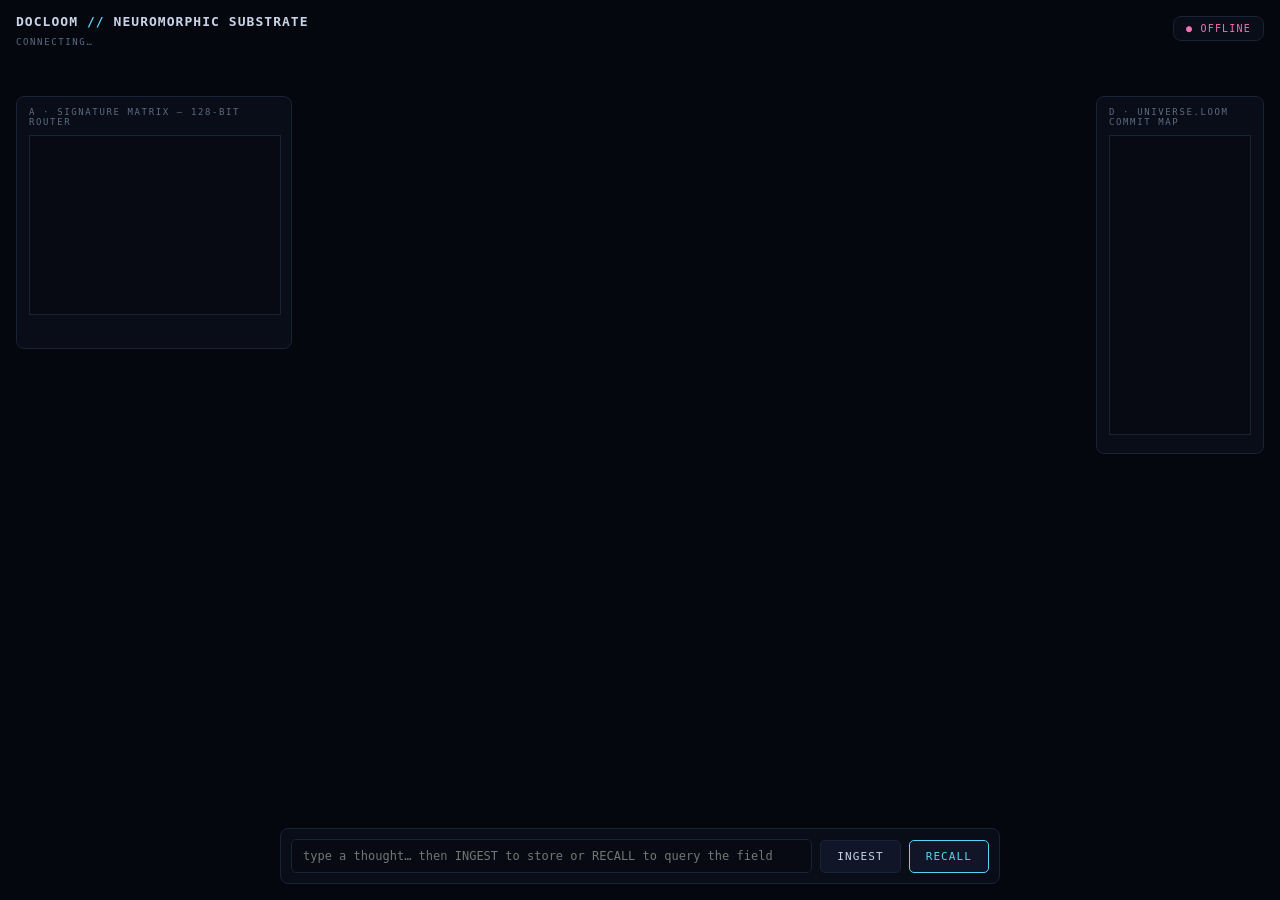
==== Vizualization/neuro_viz.html @ c4079702 "Refactor code structure for improved readability and maintainability" ====
<!DOCTYPE html>
<html lang="en">
<head>
<meta charset="utf-8">
<meta name="viewport" content="width=device-width, initial-scale=1">
<title>DocLoom — Neuromorphic Substrate</title>
<style>
  :root {
    --bg: #05070e; --panel: rgba(11,15,26,.88); --border: #1a2236;
    --ink: #c9d4e8; --muted: #5d6b85; --accent: #57d4f4;
    --amber: #f4b857; --green: #4ade80; --magenta: #f471b5;
    --mono: "Cascadia Code", Consolas, "SF Mono", monospace;
  }
  * { box-sizing: border-box; margin: 0; }
  html, body { height: 100%; overflow: hidden; background: var(--bg); color: var(--ink);
               font-family: var(--mono); font-size: 12px; }
  /* <canvas> is a replaced element — inset:0 alone does NOT stretch it to fill
     the viewport (unlike a <div>); it must be told an explicit size. */
  #gl { position: fixed; inset: 0; width: 100vw; height: 100vh; display: block; }

  .hud { position: fixed; z-index: 10; }
  .panel { background: var(--panel); border: 1px solid var(--border); border-radius: 8px;
           backdrop-filter: blur(6px); }
  .label { font-size: 9px; letter-spacing: .18em; text-transform: uppercase; color: var(--muted); }

  #title { top: 14px; left: 16px; }
  #title h1 { font-size: 13px; font-weight: 600; letter-spacing: .08em; color: var(--ink); }
  #title h1 span { color: var(--accent); }
  #stats { margin-top: 6px; color: var(--muted); line-height: 1.7; }
  #stats b { color: var(--ink); font-weight: 600; }

  /* Component A — signature matrix */
  #sigpanel { top: 96px; left: 16px; width: 276px; padding: 10px 12px 12px; }
  #sigpanel .label { margin-bottom: 8px; }
  #siggrid { display: block; width: 252px; height: 180px; image-rendering: pixelated;
             background: #070a12; border: 1px solid var(--border); }
  #sigverdict { margin-top: 7px; height: 14px; font-size: 10px; }
  #sigverdict.assim { color: var(--green); }
  #sigverdict.accom { color: var(--magenta); }

  /* click-to-inspect node panel */
  #nodeinfo { top: 350px; left: 16px; width: 276px; padding: 10px 12px 12px; display: none; }
  #nodeinfo .close { float: right; cursor: pointer; color: var(--muted); }
  #nodeinfo .close:hover { color: var(--ink); }
  #nodeinfo-id { color: var(--accent); font-size: 11px; margin-top: 4px; }
  #nodeinfo-text { color: var(--ink); font-size: 11px; margin-top: 4px; line-height: 1.5; }
  #nodeinfo-meta { color: var(--muted); font-size: 9.5px; margin-top: 6px; }

  /* Component D — universe.loom commit map */
  #commitmap { top: 96px; right: 16px; width: 168px; padding: 10px 12px 12px; }
  #commitmap .label { margin-bottom: 8px; }
  #segbar { position: relative; width: 100%; height: 300px; border: 1px solid var(--border);
            background: #070a12; overflow: hidden; }
  .seg { position: absolute; left: 0; width: 100%; border-top: 1px solid rgba(26,34,54,.8);
         transition: background .4s; }
  .seg .segname { position: absolute; left: 6px; top: 50%; transform: translateY(-50%);
                  font-size: 8.5px; color: var(--muted); white-space: nowrap; pointer-events: none; }
  .seg.flash { background: rgba(244,184,87,.42) !important; }
  #segtotal { margin-top: 6px; color: var(--muted); font-size: 10px; }

  /* recall results */
  #results { top: 96px; right: 200px; width: 300px; max-height: 46vh; padding: 10px 12px;
             overflow-y: auto; display: none; }
  #results .label { margin-bottom: 6px; }
  .res { padding: 6px 0; border-top: 1px solid var(--border); line-height: 1.45; }
  .res:first-of-type { border-top: none; }
  .res .rid { color: var(--accent); font-size: 10px; }
  .res .rtxt { color: var(--ink); font-size: 11px; }
  .res .rsc { color: var(--muted); font-size: 9.5px; }

  /* command bar */
  #cmdbar { bottom: 16px; left: 50%; transform: translateX(-50%); display: flex; gap: 8px;
            padding: 10px; align-items: center; width: min(720px, 92vw); }
  #cmdinput { flex: 1; background: #070a12; border: 1px solid var(--border); border-radius: 5px;
              color: var(--ink); font-family: var(--mono); font-size: 12px; padding: 9px 11px;
              outline: none; }
  #cmdinput:focus { border-color: var(--accent); }
  .btn { border: 1px solid var(--border); background: #101627; color: var(--ink);
         font-family: var(--mono); font-size: 11px; letter-spacing: .1em; padding: 9px 16px;
         border-radius: 5px; cursor: pointer; }
  .btn:hover { border-color: var(--accent); color: var(--accent); }
  .btn.primary { border-color: var(--accent); color: var(--accent); }

  /* event log */
  #log { bottom: 76px; left: 16px; width: 360px; max-height: 148px; overflow: hidden;
         pointer-events: none; display: flex; flex-direction: column-reverse; gap: 3px; }
  .logline { font-size: 10px; color: var(--muted); opacity: .9; }
  .logline b { color: var(--ink); font-weight: 600; }
  .logline.g b { color: var(--green); } .logline.m b { color: var(--magenta); }
  .logline.c b { color: var(--accent); } .logline.a b { color: var(--amber); }

  #conn { top: 16px; right: 16px; padding: 6px 12px; font-size: 10px; letter-spacing: .12em; }
  #conn.on { color: var(--green); } #conn.off { color: var(--magenta); }
</style>
</head>
<body>
<canvas id="gl"></canvas>

<div class="hud" id="title">
  <h1>DOCLOOM <span>//</span> NEUROMORPHIC SUBSTRATE</h1>
  <div id="stats" class="label">connecting…</div>
</div>

<div class="hud panel" id="sigpanel">
  <div class="label">A · Signature Matrix — 128-bit Router</div>
  <canvas id="siggrid" width="252" height="180"></canvas>
  <div id="sigverdict"></div>
</div>

<div class="hud panel" id="commitmap">
  <div class="label">D · universe.loom Commit Map</div>
  <div id="segbar"></div>
  <div id="segtotal"></div>
</div>

<div class="hud panel" id="results">
  <div class="label">Recall — Top Assemblies</div>
  <div id="reslist"></div>
</div>

<div class="hud panel" id="nodeinfo">
  <div class="label">Selected Node <span class="close" onclick="hideNodeInfo()">✕</span></div>
  <div id="nodeinfo-id"></div>
  <div id="nodeinfo-text"></div>
  <div id="nodeinfo-meta"></div>
</div>

<div class="hud" id="log"></div>
<div class="hud panel" id="conn" class="off">● OFFLINE</div>

<div class="hud panel" id="cmdbar">
  <input id="cmdinput" placeholder="type a thought… then INGEST to store or RECALL to query the field" autocomplete="off">
  <button class="btn" id="btn-ingest">INGEST</button>
  <button class="btn primary" id="btn-recall">RECALL</button>
</div>

<script>
"use strict";
/* ================= WebGL2 particle field (no dependencies) ================= */
const canvas = document.getElementById("gl");
const gl = canvas.getContext("webgl2", { antialias: true, alpha: false });

const VS = `#version 300 es
layout(location=0) in vec3 aPos;
layout(location=1) in float aHue;      // Kuramoto phase -> hue
layout(location=2) in float aAct;      // activation 0..1
layout(location=3) in float aSize;     // mass
layout(location=4) in float aPulse;    // wave pulse 0..1
uniform mat4 uProj, uView;
uniform float uDpr;
out float vHue; out float vAct; out float vPulse;
void main() {
  vec4 mv = uView * vec4(aPos, 1.0);
  gl_Position = uProj * mv;
  float base = 4.5 + aSize * 2.2 + aAct * 5.0 + aPulse * 10.0;
  gl_PointSize = clamp(base * (170.0 / max(1.0, -mv.z)), 3.5, 90.0) * uDpr;
  vHue = aHue; vAct = aAct; vPulse = aPulse;
}`;
const FS = `#version 300 es
precision highp float;
in float vHue; in float vAct; in float vPulse;
out vec4 frag;
vec3 hsl2rgb(float h, float s, float l) {
  vec3 rgb = clamp(abs(mod(h*6.0 + vec3(0.0,4.0,2.0), 6.0) - 3.0) - 1.0, 0.0, 1.0);
  return l + s * (rgb - 0.5) * (1.0 - abs(2.0*l - 1.0));
}
void main() {
  vec2 d = gl_PointCoord - 0.5;
  float r = length(d);
  if (r > 0.5) discard;
  float core = smoothstep(0.5, 0.15, r);           // solid core so tiny points don't vanish
  float glow = smoothstep(0.5, 0.0, r);
  float shape = max(core, glow * 0.6);
  float awake = clamp(vAct, 0.0, 1.0);
  // dormant nodes: dim but clearly visible blue-grey (deep sleep, not invisible); awake: phase hue
  vec3 dormant = vec3(0.30, 0.36, 0.50);
  vec3 liveHue = hsl2rgb(vHue, 0.78, 0.46 + 0.24 * awake);
  vec3 col = mix(dormant, liveHue, smoothstep(0.03, 0.30, awake));
  col += vec3(0.35, 0.85, 1.0) * vPulse * 0.9;          // cyan wave flash
  float alpha = shape * (0.55 + 0.45 * max(awake, vPulse));
  frag = vec4(col * shape, alpha);
}`;

function compile(type, src) {
  const s = gl.createShader(type); gl.shaderSource(s, src); gl.compileShader(s);
  if (!gl.getShaderParameter(s, gl.COMPILE_STATUS)) throw gl.getShaderInfoLog(s);
  return s;
}
const prog = gl.createProgram();
gl.attachShader(prog, compile(gl.VERTEX_SHADER, VS));
gl.attachShader(prog, compile(gl.FRAGMENT_SHADER, FS));
gl.linkProgram(prog);
if (!gl.getProgramParameter(prog, gl.LINK_STATUS)) throw gl.getProgramInfoLog(prog);
gl.useProgram(prog);
gl.enable(gl.BLEND);
gl.blendFunc(gl.SRC_ALPHA, gl.ONE);   // additive glow
const uProj = gl.getUniformLocation(prog, "uProj");
const uView = gl.getUniformLocation(prog, "uView");
const uDprLoc = gl.getUniformLocation(prog, "uDpr");

/* ---- matrices ---- */
function perspective(fov, asp, near, far) {
  const f = 1 / Math.tan(fov / 2), nf = 1 / (near - far);
  return new Float32Array([f/asp,0,0,0, 0,f,0,0, 0,0,(far+near)*nf,-1, 0,0,2*far*near*nf,0]);
}
function lookAt(eye) {
  const z = norm3(eye), x = norm3(cross([0,1,0], z)), y = cross(z, x);
  return new Float32Array([
    x[0],y[0],z[0],0, x[1],y[1],z[1],0, x[2],y[2],z[2],0,
    -dot3(x,eye), -dot3(y,eye), -dot3(z,eye), 1]);
}
const cross = (a,b)=>[a[1]*b[2]-a[2]*b[1], a[2]*b[0]-a[0]*b[2], a[0]*b[1]-a[1]*b[0]];
const dot3  = (a,b)=>a[0]*b[0]+a[1]*b[1]+a[2]*b[2];
const norm3 = v=>{const l=Math.hypot(...v)||1; return [v[0]/l,v[1]/l,v[2]/l];};

/* ---- screen-space projection (mirrors the vertex shader, for click picking) ---- */
let lastView = new Float32Array(16), lastProj = new Float32Array(16), lastCssW = 1, lastCssH = 1;
function mulMat4Vec4(m, v) {
  return [
    m[0]*v[0]+m[4]*v[1]+m[8]*v[2]+m[12]*v[3],
    m[1]*v[0]+m[5]*v[1]+m[9]*v[2]+m[13]*v[3],
    m[2]*v[0]+m[6]*v[1]+m[10]*v[2]+m[14]*v[3],
    m[3]*v[0]+m[7]*v[1]+m[11]*v[2]+m[15]*v[3],
  ];
}
function worldToScreen(x, y, z) {
  const mv = mulMat4Vec4(lastView, [x, y, z, 1]);
  const clip = mulMat4Vec4(lastProj, mv);
  if (clip[3] <= 0.0001) return null;   // behind the camera
  const ndcX = clip[0] / clip[3], ndcY = clip[1] / clip[3];
  return [(ndcX * 0.5 + 0.5) * lastCssW, (1 - (ndcY * 0.5 + 0.5)) * lastCssH];
}

/* ---- camera (orbit) + click-to-inspect ---- */
let camTheta = 0.6, camPhi = 1.15, camDist = 70, autoRot = true;
let selectedIdx = -1;
canvas.style.cursor = "grab";
canvas.addEventListener("mousedown", e => {
  autoRot = false;
  canvas.style.cursor = "grabbing";
  const sx = e.clientX, sy = e.clientY, t0 = camTheta, p0 = camPhi;
  let moved = 0;
  const move = ev => {
    camTheta = t0 + (ev.clientX - sx) * 0.006;
    camPhi = Math.min(2.9, Math.max(0.2, p0 + (ev.clientY - sy) * 0.006));
    moved = Math.max(moved, Math.hypot(ev.clientX - sx, ev.clientY - sy));
  };
  const up = ev => {
    window.removeEventListener("mousemove", move); window.removeEventListener("mouseup", up);
    canvas.style.cursor = "grab";
    if (moved < 5) pickNode(ev.clientX, ev.clientY);   // a real click, not a drag
  };
  window.addEventListener("mousemove", move); window.addEventListener("mouseup", up);
});
canvas.addEventListener("wheel", e => { camDist = Math.min(400, Math.max(30, camDist + e.deltaY * 0.12)); });

function pickNode(clientX, clientY) {
  const rect = canvas.getBoundingClientRect();
  const mx = clientX - rect.left, my = clientY - rect.top;
  let best = -1, bestDist = 22;   // 22px pick radius
  for (let i = 0; i < N; i++) {
    const s = worldToScreen(pos[i*3], pos[i*3+1], pos[i*3+2]);
    if (!s) continue;
    const d = Math.hypot(s[0] - mx, s[1] - my);
    if (d < bestDist) { bestDist = d; best = i; }
  }
  selectedIdx = best;
  if (best >= 0) showNodeInfo(nodes[best]); else hideNodeInfo();
}
function showNodeInfo(nd) {
  document.getElementById("nodeinfo-id").textContent = nd.id;
  document.getElementById("nodeinfo-text").textContent = nd.text || "(no text)";
  document.getElementById("nodeinfo-meta").textContent =
    `mass ${Number(nd.mass||0).toFixed(2)} · act ${Number(nd.activation||0).toFixed(2)} · ` +
    `phase ${Number(nd.phase||0).toFixed(2)} · ${nd.crystal||""}`;
  document.getElementById("nodeinfo").style.display = "block";
}
function hideNodeInfo() { selectedIdx = -1; document.getElementById("nodeinfo").style.display = "none"; }

/* ---- node store + GPU buffers ---- */
const MAXN = 4096;
const pos = new Float32Array(MAXN*3), hue = new Float32Array(MAXN),
      act = new Float32Array(MAXN),   size = new Float32Array(MAXN),
      pulse = new Float32Array(MAXN);
const targAct = new Float32Array(MAXN), targHue = new Float32Array(MAXN);
let nodes = [], byId = new Map(), N = 0;

const vao = gl.createVertexArray(); gl.bindVertexArray(vao);
function makeBuf(loc, comps, arr) {
  const b = gl.createBuffer(); gl.bindBuffer(gl.ARRAY_BUFFER, b);
  gl.bufferData(gl.ARRAY_BUFFER, arr, gl.DYNAMIC_DRAW);
  gl.enableVertexAttribArray(loc); gl.vertexAttribPointer(loc, comps, gl.FLOAT, false, 0, 0);
  return b;
}
const bPos = makeBuf(0,3,pos), bHue = makeBuf(1,1,hue), bAct = makeBuf(2,1,act),
      bSize = makeBuf(3,1,size), bPulse = makeBuf(4,1,pulse);
function push(buf, arr, n) { gl.bindBuffer(gl.ARRAY_BUFFER, buf);
  gl.bufferSubData(gl.ARRAY_BUFFER, 0, arr, 0, n); }

function addNode(nd, bright) {
  let i = byId.has(nd.id) ? byId.get(nd.id) : (N < MAXN ? N++ : -1);
  if (i < 0) return;
  byId.set(nd.id, i); nodes[i] = nd;
  pos[i*3] = nd.pos[0]; pos[i*3+1] = nd.pos[1]; pos[i*3+2] = nd.pos[2];
  size[i] = Math.min(3.0, 0.5 + Math.log(1 + (nd.mass||1)) * 0.5);
  targHue[i] = phase2hue(nd.phase||0); hue[i] = targHue[i];
  targAct[i] = nd.activation||0; act[i] = bright ? 1.0 : targAct[i];
  pulse[i] = bright ? 1.0 : 0.0;
}
const phase2hue = p => ((p % (2*Math.PI)) + 2*Math.PI) % (2*Math.PI) / (2*Math.PI);

/* ---- wave state (Component B) ---- */
let wave = null; // {origin:[x,y,z], r, gains:Map}
function startWave(origin, gains, topIds) {
  wave = { origin, r: 0, gains, top: new Set(topIds) };
}

/* ---- render loop ---- */
let lastT = performance.now();
function frame(t) {
  const dt = Math.min(0.05, (t - lastT) / 1000); lastT = t;
  if (autoRot) camTheta += dt * 0.05;

  // Component C: activation/phase easing + gravitational drift + deep-sleep fade
  let cx=0, cy=0, cz=0, cw=0;
  for (let i=0;i<N;i++){ const w=act[i]; cx+=pos[i*3]*w; cy+=pos[i*3+1]*w; cz+=pos[i*3+2]*w; cw+=w; }
  if (cw > 0.01) { cx/=cw; cy/=cw; cz/=cw; }
  for (let i=0;i<N;i++) {
    act[i] += (targAct[i] - act[i]) * Math.min(1, dt*2.5);
    let dh = targHue[i] - hue[i];
    if (dh > .5) dh -= 1; if (dh < -.5) dh += 1;
    hue[i] = (hue[i] + dh * Math.min(1, dt*2.0) + 1) % 1;
    if (cw > 0.01 && act[i] > 0.15) {           // gravity creep toward active center of mass
      const g = dt * 0.16 * act[i];
      pos[i*3]   += (cx - pos[i*3])   * g;
      pos[i*3+1] += (cy - pos[i*3+1]) * g;
      pos[i*3+2] += (cz - pos[i*3+2]) * g;
    }
    pulse[i] = Math.max(0, pulse[i] - dt*1.4);
  }
  if (selectedIdx >= 0 && selectedIdx < N) pulse[selectedIdx] = Math.max(pulse[selectedIdx], 0.5);

  // Component B: expanding wavefront
  if (wave) {
    wave.r += dt * 95;
    const thick = 11;
    for (let i=0;i<N;i++) {
      const dx=pos[i*3]-wave.origin[0], dy=pos[i*3+1]-wave.origin[1], dz=pos[i*3+2]-wave.origin[2];
      const d = Math.hypot(dx,dy,dz);
      if (Math.abs(d - wave.r) < thick) {
        const g = wave.gains.get(nodes[i]?.id) ?? 0.15;
        pulse[i] = Math.max(pulse[i], Math.min(1, 0.25 + g) * (wave.top.has(nodes[i]?.id) ? 1.0 : 0.6));
      }
    }
    if (wave.r > 260) wave = null;
  }

  push(bPos,pos,N*3); push(bHue,hue,N); push(bAct,act,N); push(bSize,size,N); push(bPulse,pulse,N);

  // Render at the true device pixel ratio (capped) so the field is crisp,
  // not upscaled-blurry, on HiDPI/scaled displays.
  const dpr = Math.min(2, window.devicePixelRatio || 1);
  const cssW = canvas.clientWidth, cssH = canvas.clientHeight;
  const bufW = Math.max(1, Math.round(cssW * dpr)), bufH = Math.max(1, Math.round(cssH * dpr));
  if (canvas.width !== bufW || canvas.height !== bufH) { canvas.width = bufW; canvas.height = bufH; }
  gl.viewport(0,0,bufW,bufH);
  gl.clearColor(0.02,0.027,0.055,1); gl.clear(gl.COLOR_BUFFER_BIT);
  const eye = [ camDist*Math.sin(camPhi)*Math.cos(camTheta),
                camDist*Math.cos(camPhi),
                camDist*Math.sin(camPhi)*Math.sin(camTheta) ];
  const proj = perspective(0.9, bufW/bufH, 0.1, 2000);
  const view = lookAt(eye);
  gl.uniformMatrix4fv(uProj, false, proj);
  gl.uniformMatrix4fv(uView, false, view);
  gl.uniform1f(uDprLoc, dpr);
  gl.bindVertexArray(vao);
  gl.drawArrays(gl.POINTS, 0, N);
  lastView = view; lastProj = proj; lastCssW = cssW; lastCssH = cssH;   // for click picking
  requestAnimationFrame(frame);
}
requestAnimationFrame(frame);

/* ================= Component A — signature matrix ================= */
const sigCanvas = document.getElementById("siggrid"), sctx = sigCanvas.getContext("2d");
const sigRows = [];   // {bits:[128], color}
function drawSigGrid(flashAll) {
  const W = sigCanvas.width, H = sigCanvas.height, rows = Math.min(sigRows.length, 30);
  sctx.fillStyle = "#070a12"; sctx.fillRect(0,0,W,H);
  const rh = H / 30, bw = W / 128;
  for (let r=0;r<rows;r++) {
    const row = sigRows[sigRows.length-1-r];
    for (let b=0;b<128;b++) if (row.bits[b]) {
      sctx.fillStyle = flashAll ? "#8ecbff" : row.color;
      sctx.fillRect(b*bw, r*rh+0.5, Math.max(1,bw-0.4), rh-1);
    }
  }
}
function sigEvent(bits, assimilated) {
  drawSigGrid(true);                        // parallel Hamming sweep flash
  setTimeout(() => {
    sigRows.push({ bits, color: assimilated ? "rgba(74,222,128,.85)" : "rgba(244,113,181,.85)" });
    if (sigRows.length > 64) sigRows.shift();
    drawSigGrid(false);
    const v = document.getElementById("sigverdict");
    v.className = assimilated ? "assim" : "accom";
    v.textContent = assimilated ? "≤32-bit match → ASSIMILATION (joined cluster)"
                                : ">32-bit distance → ACCOMMODATION (new leader spawned)";
  }, 140);
}

/* ================= Component D — commit map ================= */
const segbar = document.getElementById("segbar");
function drawCommitMap(uni) {
  if (!uni || !uni.segments) return;
  const entries = Object.entries(uni.segments);
  entries.push(["journal ⇣", uni.journal_bytes || 0]);
  const weights = entries.map(([,v]) => Math.log2(2 + v));
  const total = weights.reduce((a,b)=>a+b,0) || 1;
  segbar.innerHTML = "";
  let y = 0;
  const H = segbar.clientHeight, hues = ["#14324a","#1b2b45","#22304e","#1a3a3f","#2a2b4f","#173447"];
  entries.forEach(([name, bytes], i) => {
    const h = Math.max(9, weights[i] / total * H);
    const div = document.createElement("div");
    div.className = "seg"; div.style.top = y+"px"; div.style.height = h+"px";
    div.style.background = name.startsWith("journal") ? "rgba(244,184,87,.16)" : hues[i % hues.length];
    div.innerHTML = `<span class="segname">${name} · ${fmtBytes(bytes)}</span>`;
    div.title = `${name}: ${bytes} bytes`;
    segbar.appendChild(div);
    y += h;
  });
  document.getElementById("segtotal").textContent =
    `total ${fmtBytes(uni.total_bytes||0)} · gen ${uni.generation ?? "?"} · 1 file`;
}
function flashCommit() {
  segbar.querySelectorAll(".seg").forEach(s => { s.classList.add("flash");
    setTimeout(()=>s.classList.remove("flash"), 420); });
}
const fmtBytes = b => b > 1048576 ? (b/1048576).toFixed(1)+" MB" : b > 1024 ? (b/1024).toFixed(1)+" KB" : b+" B";

/* ================= HUD helpers ================= */
function logLine(cls, html) {
  const el = document.createElement("div");
  el.className = "logline " + cls; el.innerHTML = html;
  const log = document.getElementById("log");
  log.prepend(el);
  while (log.children.length > 9) log.lastChild.remove();
}
function setStats(d) {
  document.getElementById("stats").innerHTML =
    `dim <b>${d.dimension}</b> · seed <b>${d.seed}</b> · nodes <b>${N}</b> · ` +
    `awake <b id="awake">${d.ledger_size ?? 0}</b> · crystals <b>${(d.crystals||[]).length || "?"}</b>`;
}

/* ================= WebSocket ================= */
let ws, ready = false;
function connect() {
  ws = new WebSocket((location.protocol === "https:" ? "wss://" : "ws://") + location.host + "/loom/neuro/ws");
  ws.onopen = () => { ready = true;
    const c = document.getElementById("conn"); c.textContent = "● LIVE"; c.className = "hud panel on"; };
  ws.onclose = () => { ready = false;
    const c = document.getElementById("conn"); c.textContent = "● OFFLINE"; c.className = "hud panel off";
    setTimeout(connect, 2000); };
  ws.onmessage = ev => {
    const m = JSON.parse(ev.data);
    if (m.type === "init") {
      N = 0; byId.clear(); nodes = [];
      (m.nodes||[]).forEach(nd => addNode(nd, false));
      setStats(m); drawCommitMap(m.universe);
      logLine("c", `<b>SUBSTRATE ONLINE</b> — ${m.nodes.length} shards visible`);
    }
    else if (m.type === "ingest_event") {
      addNode(m.node, true);
      sigEvent(m.signature, m.assimilated);
      drawCommitMap(m.universe); flashCommit();
      document.getElementById("awake") && (document.getElementById("awake").textContent = m.ledger_size);
      logLine(m.assimilated ? "g" : "m",
        `<b>${m.assimilated ? "ASSIMILATED" : "NEW CLUSTER"}</b> ${m.node.id} → ${m.node.crystal}` +
        (m.division.length ? ` · <b>DIVISION</b> ${m.division.join(",")}` : ""));
    }
    else if (m.type === "recall_event") {
      const gains = new Map(Object.entries(m.wave||{}));
      startWave(m.query_pos, gains, (m.top||[]).map(r=>r.shard_id));
      for (const [sid, ph] of Object.entries(m.phases||{})) {
        const i = byId.get(sid); if (i !== undefined) targHue[i] = phase2hue(ph);
      }
      for (const [sid, a] of Object.entries(m.activations||{})) {
        const i = byId.get(sid); if (i !== undefined) targAct[i] = a;
      }
      const list = document.getElementById("reslist");
      list.innerHTML = (m.top||[]).map(r =>
        `<div class="res"><div class="rid">${r.shard_id}</div>` +
        `<div class="rtxt">${(r.text||"").slice(0,110)}</div>` +
        `<div class="rsc">score ${Number(r.score).toFixed(2)} · act ${Number(r.activation).toFixed(2)} · hits ${r.hits}</div></div>`).join("");
      document.getElementById("results").style.display = "block";
      drawCommitMap(m.universe); flashCommit();
      logLine("c", `<b>WAVE</b> propagated · ${gains.size} nodes excited · top: ${m.top?.[0]?.shard_id ?? "—"}`);
    }
    else if (m.type === "decay_event") {
      for (let i=0;i<N;i++) targAct[i] = 0;
      for (const [sid, a] of Object.entries(m.activations||{})) {
        const i = byId.get(sid); if (i !== undefined) targAct[i] = a;
      }
      document.getElementById("awake") && (document.getElementById("awake").textContent = m.ledger_size);
    }
  };
}
connect();
setInterval(() => { if (ready) ws.send(JSON.stringify({type:"decay_tick"})); }, 5000);

/* ---- commands ---- */
const input = document.getElementById("cmdinput");
function send(type) {
  const text = input.value.trim();
  if (!text || !ready) return;
  ws.send(JSON.stringify({ type, text }));
  if (type === "ingest") input.value = "";
  logLine("a", `<b>${type.toUpperCase()}</b> "${text.slice(0,48)}"`);
}
document.getElementById("btn-ingest").onclick = () => send("ingest");
document.getElementById("btn-recall").onclick = () => send("recall");
input.addEventListener("keydown", e => { if (e.key === "Enter") send(e.shiftKey ? "ingest" : "recall"); });
</script>
</body>
</html>
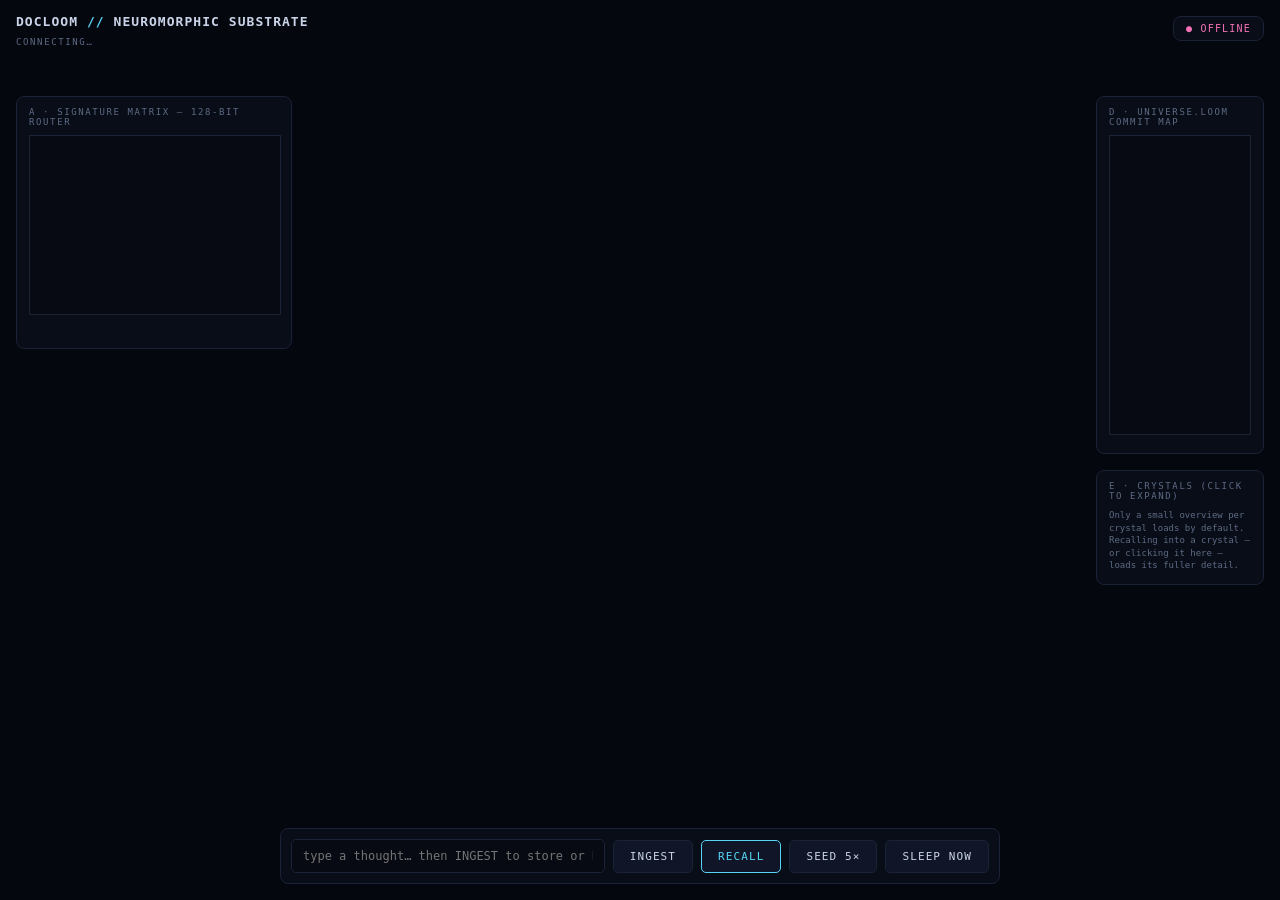
==== commit 63d32a35: "Add run_server.bat script to launch FastAPI server with single worker configuration - Introduced a n" ====
--- a/Vizualization/neuro_viz.html
+++ b/Vizualization/neuro_viz.html
@@ -58,6 +58,18 @@
   .seg.flash { background: rgba(244,184,87,.42) !important; }
   #segtotal { margin-top: 6px; color: var(--muted); font-size: 10px; }
 
+  /* Component E — crystal legend (multi-cluster overview) */
+  #crystals { top: 470px; right: 16px; width: 168px; padding: 10px 12px 12px; max-height: 26vh; overflow-y: auto; }
+  #crystals .label { margin-bottom: 8px; }
+  .cryrow { display: flex; align-items: center; gap: 7px; padding: 4px 2px; cursor: pointer;
+            border-radius: 4px; font-size: 10.5px; }
+  .cryrow:hover { background: rgba(87,212,244,.1); }
+  .cryrow.expanded { color: var(--accent); }
+  .cryswatch { width: 9px; height: 9px; border-radius: 50%; flex-shrink: 0; box-shadow: 0 0 5px currentColor; }
+  .cryname { flex: 1; overflow: hidden; text-overflow: ellipsis; white-space: nowrap; color: var(--ink); }
+  .crycount { color: var(--muted); font-size: 9px; }
+  #crystals .hint { margin-top: 6px; color: var(--muted); font-size: 9px; line-height: 1.4; }
+
   /* recall results */
   #results { top: 96px; right: 200px; width: 300px; max-height: 46vh; padding: 10px 12px;
              overflow-y: auto; display: none; }
@@ -80,6 +92,8 @@
          border-radius: 5px; cursor: pointer; }
   .btn:hover { border-color: var(--accent); color: var(--accent); }
   .btn.primary { border-color: var(--accent); color: var(--accent); }
+  .btn:disabled { opacity: .45; cursor: not-allowed; }
+  .btn:disabled:hover { border-color: var(--border); color: var(--ink); }
 
   /* event log */
   #log { bottom: 76px; left: 16px; width: 360px; max-height: 148px; overflow: hidden;
@@ -113,6 +127,12 @@
   <div id="segtotal"></div>
 </div>
 
+<div class="hud panel" id="crystals">
+  <div class="label">E · Crystals (click to expand)</div>
+  <div id="crylist"></div>
+  <div class="hint">Only a small overview per crystal loads by default. Recalling into a crystal — or clicking it here — loads its fuller detail.</div>
+</div>
+
 <div class="hud panel" id="results">
   <div class="label">Recall — Top Assemblies</div>
   <div id="reslist"></div>
@@ -132,6 +152,8 @@
   <input id="cmdinput" placeholder="type a thought… then INGEST to store or RECALL to query the field" autocomplete="off">
   <button class="btn" id="btn-ingest">INGEST</button>
   <button class="btn primary" id="btn-recall">RECALL</button>
+  <button class="btn" id="btn-seed" title="Seed ~800 shards across 5 topics to form multiple crystals">SEED 5×</button>
+  <button class="btn" id="btn-sleep" title="Force a sleep cycle: consolidate recurring concepts into semantic crystals now">SLEEP NOW</button>
 </div>
 
 <script>
@@ -278,7 +300,11 @@
 function hideNodeInfo() { selectedIdx = -1; document.getElementById("nodeinfo").style.display = "none"; }
 
 /* ---- node store + GPU buffers ---- */
-const MAXN = 4096;
+// Generous enough to hold the default multi-crystal overview plus a few
+// expanded crystals (up to EXPAND_MAX_NODES=2000 each) at once without
+// silently dropping nodes — the per-frame update loops below stay O(N) with
+// simple arithmetic, so this comfortably stays smooth at this scale.
+const MAXN = 20000;
 const pos = new Float32Array(MAXN*3), hue = new Float32Array(MAXN),
       act = new Float32Array(MAXN),   size = new Float32Array(MAXN),
       pulse = new Float32Array(MAXN);
@@ -296,6 +322,79 @@
       bSize = makeBuf(3,1,size), bPulse = makeBuf(4,1,pulse);
 function push(buf, arr, n) { gl.bindBuffer(gl.ARRAY_BUFFER, buf);
   gl.bufferSubData(gl.ARRAY_BUFFER, 0, arr, 0, n); }
+
+/* ---- Component E: causal-graph edge rendering ----
+   Reuses the SAME bPos position buffer as the point pass (no duplicated
+   position data, no per-frame edge-position updates needed) — just an index
+   buffer of vertex-index pairs, rebuilt only when the edge set changes. */
+const EDGE_VS = `#version 300 es
+layout(location=0) in vec3 aPos;
+uniform mat4 uProj, uView;
+void main() { gl_Position = uProj * uView * vec4(aPos, 1.0); }`;
+const EDGE_FS = `#version 300 es
+precision highp float;
+out vec4 frag;
+void main() { frag = vec4(0.30, 0.55, 0.80, 0.30); }`;
+const edgeProg = gl.createProgram();
+gl.attachShader(edgeProg, compile(gl.VERTEX_SHADER, EDGE_VS));
+gl.attachShader(edgeProg, compile(gl.FRAGMENT_SHADER, EDGE_FS));
+gl.linkProgram(edgeProg);
+if (!gl.getProgramParameter(edgeProg, gl.LINK_STATUS)) throw gl.getProgramInfoLog(edgeProg);
+const eUProj = gl.getUniformLocation(edgeProg, "uProj");
+const eUView = gl.getUniformLocation(edgeProg, "uView");
+const edgeVao = gl.createVertexArray();
+gl.bindVertexArray(edgeVao);
+gl.bindBuffer(gl.ARRAY_BUFFER, bPos);
+gl.enableVertexAttribArray(0);
+gl.vertexAttribPointer(0, 3, gl.FLOAT, false, 0, 0);
+const edgeIndexBuf = gl.createBuffer();
+gl.bindBuffer(gl.ELEMENT_ARRAY_BUFFER, edgeIndexBuf);
+gl.bindVertexArray(null);
+
+let edgeList = [];            // [srcId, dstId, weight]
+let edgeKeySet = new Set();   // dedupe "src|dst"
+let edgeIndexDirty = true;
+let edgeIndexCount = 0;
+const MAX_EDGES_CLIENT = 4000;
+
+function addEdges(newEdges) {
+  if (!newEdges || !newEdges.length) return;
+  for (const [s, d, w] of newEdges) {
+    if (!s || !d || s === d) continue;
+    const key = s + "|" + d;
+    if (edgeKeySet.has(key)) continue;
+    edgeKeySet.add(key);
+    edgeList.push([s, d, w]);
+  }
+  if (edgeList.length > MAX_EDGES_CLIENT) {
+    const drop = edgeList.length - MAX_EDGES_CLIENT;
+    for (let i = 0; i < drop; i++) edgeKeySet.delete(edgeList[i][0] + "|" + edgeList[i][1]);
+    edgeList = edgeList.slice(drop);
+  }
+  edgeIndexDirty = true;
+}
+
+function rebuildEdgeIndexBuffer() {
+  const idx = [];
+  for (const [s, d] of edgeList) {
+    const si = byId.get(s), di = byId.get(d);
+    if (si === undefined || di === undefined) continue;   // endpoint not loaded (yet) — skip, not an error
+    idx.push(si, di);
+  }
+  edgeIndexCount = idx.length;
+  gl.bindBuffer(gl.ELEMENT_ARRAY_BUFFER, edgeIndexBuf);
+  gl.bufferData(gl.ELEMENT_ARRAY_BUFFER, new Uint32Array(idx.length ? idx : [0, 0]), gl.DYNAMIC_DRAW);
+  edgeIndexDirty = false;
+}
+
+/* ---- Sleep cycle: semantic crystals shimmer permanently, superseded nodes
+   are treated as a low activation floor rather than a new GPU attribute ---- */
+let superseededIds = new Set();
+function markSuperseded(sid) {
+  superseededIds.add(sid);
+  const i = byId.get(sid);
+  if (i !== undefined) targAct[i] = Math.min(targAct[i], 0.08);
+}
 
 function addNode(nd, bright) {
   let i = byId.has(nd.id) ? byId.get(nd.id) : (N < MAXN ? N++ : -1);
@@ -306,6 +405,8 @@
   targHue[i] = phase2hue(nd.phase||0); hue[i] = targHue[i];
   targAct[i] = nd.activation||0; act[i] = bright ? 1.0 : targAct[i];
   pulse[i] = bright ? 1.0 : 0.0;
+  if (nd.superseded_by || superseededIds.has(nd.id)) markSuperseded(nd.id);
+  edgeIndexDirty = true;  // a newly-known id may resolve previously-unresolvable edges
 }
 const phase2hue = p => ((p % (2*Math.PI)) + 2*Math.PI) % (2*Math.PI) / (2*Math.PI);
 
@@ -337,6 +438,7 @@
       pos[i*3+2] += (cz - pos[i*3+2]) * g;
     }
     pulse[i] = Math.max(0, pulse[i] - dt*1.4);
+    if (nodes[i]?.semantic_crystal) pulse[i] = Math.max(pulse[i], 0.3 + 0.15 * Math.sin(t * 0.002 + i));
   }
   if (selectedIdx >= 0 && selectedIdx < N) pulse[selectedIdx] = Math.max(pulse[selectedIdx], 0.5);
 
@@ -370,6 +472,16 @@
                 camDist*Math.sin(camPhi)*Math.sin(camTheta) ];
   const proj = perspective(0.9, bufW/bufH, 0.1, 2000);
   const view = lookAt(eye);
+  if (edgeIndexDirty) rebuildEdgeIndexBuffer();
+  if (edgeIndexCount > 0) {
+    gl.useProgram(edgeProg);
+    gl.uniformMatrix4fv(eUProj, false, proj);
+    gl.uniformMatrix4fv(eUView, false, view);
+    gl.bindVertexArray(edgeVao);
+    gl.drawElements(gl.LINES, edgeIndexCount, gl.UNSIGNED_INT, 0);
+  }
+
+  gl.useProgram(prog);
   gl.uniformMatrix4fv(uProj, false, proj);
   gl.uniformMatrix4fv(uView, false, view);
   gl.uniform1f(uDprLoc, dpr);
@@ -452,6 +564,61 @@
     `awake <b id="awake">${d.ledger_size ?? 0}</b> · crystals <b>${(d.crystals||[]).length || "?"}</b>`;
 }
 
+/* ================= Component E — crystal legend (multi-cluster overview) ================= */
+let lastCrystalsInfo = [];
+let expandedClientSet = new Set();
+function renderCrystalLegend(crystals) {
+  lastCrystalsInfo = crystals || lastCrystalsInfo;
+  const list = document.getElementById("crylist");
+  list.innerHTML = lastCrystalsInfo.map(c => {
+    const h = Math.round((c.hue ?? 0) * 360);
+    const cls = expandedClientSet.has(c.name) ? "cryrow expanded" : "cryrow";
+    return `<div class="${cls}" data-crystal="${c.name}" title="click to load full detail">` +
+      `<span class="cryswatch" style="background:hsl(${h},75%,55%);color:hsl(${h},75%,55%)"></span>` +
+      `<span class="cryname">${c.name}</span><span class="crycount">${c.num_shards}</span></div>`;
+  }).join("") || `<div style="color:var(--muted);font-size:10px;">no crystals yet</div>`;
+  list.querySelectorAll(".cryrow").forEach(row => {
+    row.addEventListener("click", () => {
+      if (!ready) return;
+      ws.send(JSON.stringify({ type: "expand_crystal", crystal: row.dataset.crystal }));
+    });
+  });
+}
+
+function applyFullSnapshot(m) {
+  // Shared by "init" (fresh connect/refresh) and "bulk_done" (feeder finished)
+  // — both replace the whole visible world in one shot, not incrementally.
+  N = 0; byId.clear(); nodes = [];
+  edgeList = []; edgeKeySet = new Set(); edgeIndexDirty = true;
+  (m.nodes || []).forEach(nd => addNode(nd, false));
+  addEdges(m.edges);
+  renderCrystalLegend(m.crystals);
+  setStats(m);
+  drawCommitMap(m.universe);
+}
+
+/* ---- ingest_event coalescing: buffer rapid-fire ingests and flush the
+   heavy DOM/GPU work (commit map, signature flash) at most every ~80ms
+   instead of once per shard — this is what prevents "blockage" under any
+   fast-repeated ingest traffic, feeder or otherwise. ---- */
+let ingestQueue = [];
+setInterval(() => {
+  if (!ingestQueue.length) return;
+  const batch = ingestQueue; ingestQueue = [];
+  for (const m of batch) { addNode(m.node, true); addEdges(m.edges); }
+  const last = batch[batch.length - 1];
+  sigEvent(last.signature, last.assimilated);
+  drawCommitMap(last.universe); flashCommit();
+  document.getElementById("awake") && (document.getElementById("awake").textContent = last.ledger_size);
+  if (batch.length === 1) {
+    logLine(last.assimilated ? "g" : "m",
+      `<b>${last.assimilated ? "ASSIMILATED" : "NEW CLUSTER"}</b> ${last.node.id} → ${last.node.crystal}` +
+      (last.division.length ? ` · <b>DIVISION</b> ${last.division.join(",")}` : ""));
+  } else {
+    logLine("a", `<b>INGESTED</b> ${batch.length} shards (batched)`);
+  }
+}, 80);
+
 /* ================= WebSocket ================= */
 let ws, ready = false;
 function connect() {
@@ -464,19 +631,11 @@
   ws.onmessage = ev => {
     const m = JSON.parse(ev.data);
     if (m.type === "init") {
-      N = 0; byId.clear(); nodes = [];
-      (m.nodes||[]).forEach(nd => addNode(nd, false));
-      setStats(m); drawCommitMap(m.universe);
-      logLine("c", `<b>SUBSTRATE ONLINE</b> — ${m.nodes.length} shards visible`);
+      applyFullSnapshot(m);
+      logLine("c", `<b>SUBSTRATE ONLINE</b> — ${m.nodes.length} shards visible across ${lastCrystalsInfo.length} crystal(s)`);
     }
     else if (m.type === "ingest_event") {
-      addNode(m.node, true);
-      sigEvent(m.signature, m.assimilated);
-      drawCommitMap(m.universe); flashCommit();
-      document.getElementById("awake") && (document.getElementById("awake").textContent = m.ledger_size);
-      logLine(m.assimilated ? "g" : "m",
-        `<b>${m.assimilated ? "ASSIMILATED" : "NEW CLUSTER"}</b> ${m.node.id} → ${m.node.crystal}` +
-        (m.division.length ? ` · <b>DIVISION</b> ${m.division.join(",")}` : ""));
+      ingestQueue.push(m);   // coalesced on the 80ms flush timer above
     }
     else if (m.type === "recall_event") {
       const gains = new Map(Object.entries(m.wave||{}));
@@ -487,6 +646,7 @@
       for (const [sid, a] of Object.entries(m.activations||{})) {
         const i = byId.get(sid); if (i !== undefined) targAct[i] = a;
       }
+      addEdges(m.edges);
       const list = document.getElementById("reslist");
       list.innerHTML = (m.top||[]).map(r =>
         `<div class="res"><div class="rid">${r.shard_id}</div>` +
@@ -503,6 +663,34 @@
       }
       document.getElementById("awake") && (document.getElementById("awake").textContent = m.ledger_size);
     }
+    else if (m.type === "expand_event") {
+      (m.nodes||[]).forEach(nd => addNode(nd, false));
+      addEdges(m.edges);
+      expandedClientSet.add(m.crystal);
+      renderCrystalLegend();
+      logLine("c", `<b>EXPANDED</b> ${m.crystal} — ${(m.nodes||[]).length} nodes loaded`);
+    }
+    else if (m.type === "bulk_progress") {
+      logLine("a", `<b>SEEDING</b> ${m.done}/${m.total} shards · ${m.crystals} crystal(s) so far`);
+    }
+    else if (m.type === "sleep_event") {
+      const groups = m.consolidated || [];
+      if (!groups.length) {
+        logLine("c", "<b>SLEEP</b> — nothing recurring enough to consolidate yet");
+      }
+      for (const g of groups) {
+        if (g.node) { addNode(g.node, true); addEdges((g.source_shard_ids||[]).map(sid => [sid, g.new_shard, 1.0])); }
+        (g.source_shard_ids || []).forEach(markSuperseded);
+        logLine("c", `<b>SLEEP</b> consolidated ${(g.source_shard_ids||[]).length} shards under "${g.concept}" &rarr; ${g.new_shard}`);
+      }
+    }
+    else if (m.type === "bulk_done") {
+      expandedClientSet.clear();
+      applyFullSnapshot(m);
+      const btn = document.getElementById("btn-seed");
+      btn.disabled = false; btn.textContent = "SEED 5×";
+      logLine("c", `<b>SEED COMPLETE</b> — ${lastCrystalsInfo.length} crystals, ${m.nodes.length} shards visible`);
+    }
   };
 }
 connect();
@@ -520,6 +708,20 @@
 document.getElementById("btn-ingest").onclick = () => send("ingest");
 document.getElementById("btn-recall").onclick = () => send("recall");
 input.addEventListener("keydown", e => { if (e.key === "Enter") send(e.shiftKey ? "ingest" : "recall"); });
+
+document.getElementById("btn-seed").onclick = () => {
+  if (!ready) return;
+  const btn = document.getElementById("btn-seed");
+  btn.disabled = true; btn.textContent = "SEEDING…";
+  logLine("a", "<b>SEED</b> requesting ~800 shards across 5 topics to form multiple crystals…");
+  ws.send(JSON.stringify({ type: "bulk_ingest" }));
+};
+
+document.getElementById("btn-sleep").onclick = () => {
+  if (!ready) return;
+  logLine("a", "<b>SLEEP</b> forcing a consolidation pass…");
+  ws.send(JSON.stringify({ type: "sleep_now" }));
+};
 </script>
 </body>
 </html>
